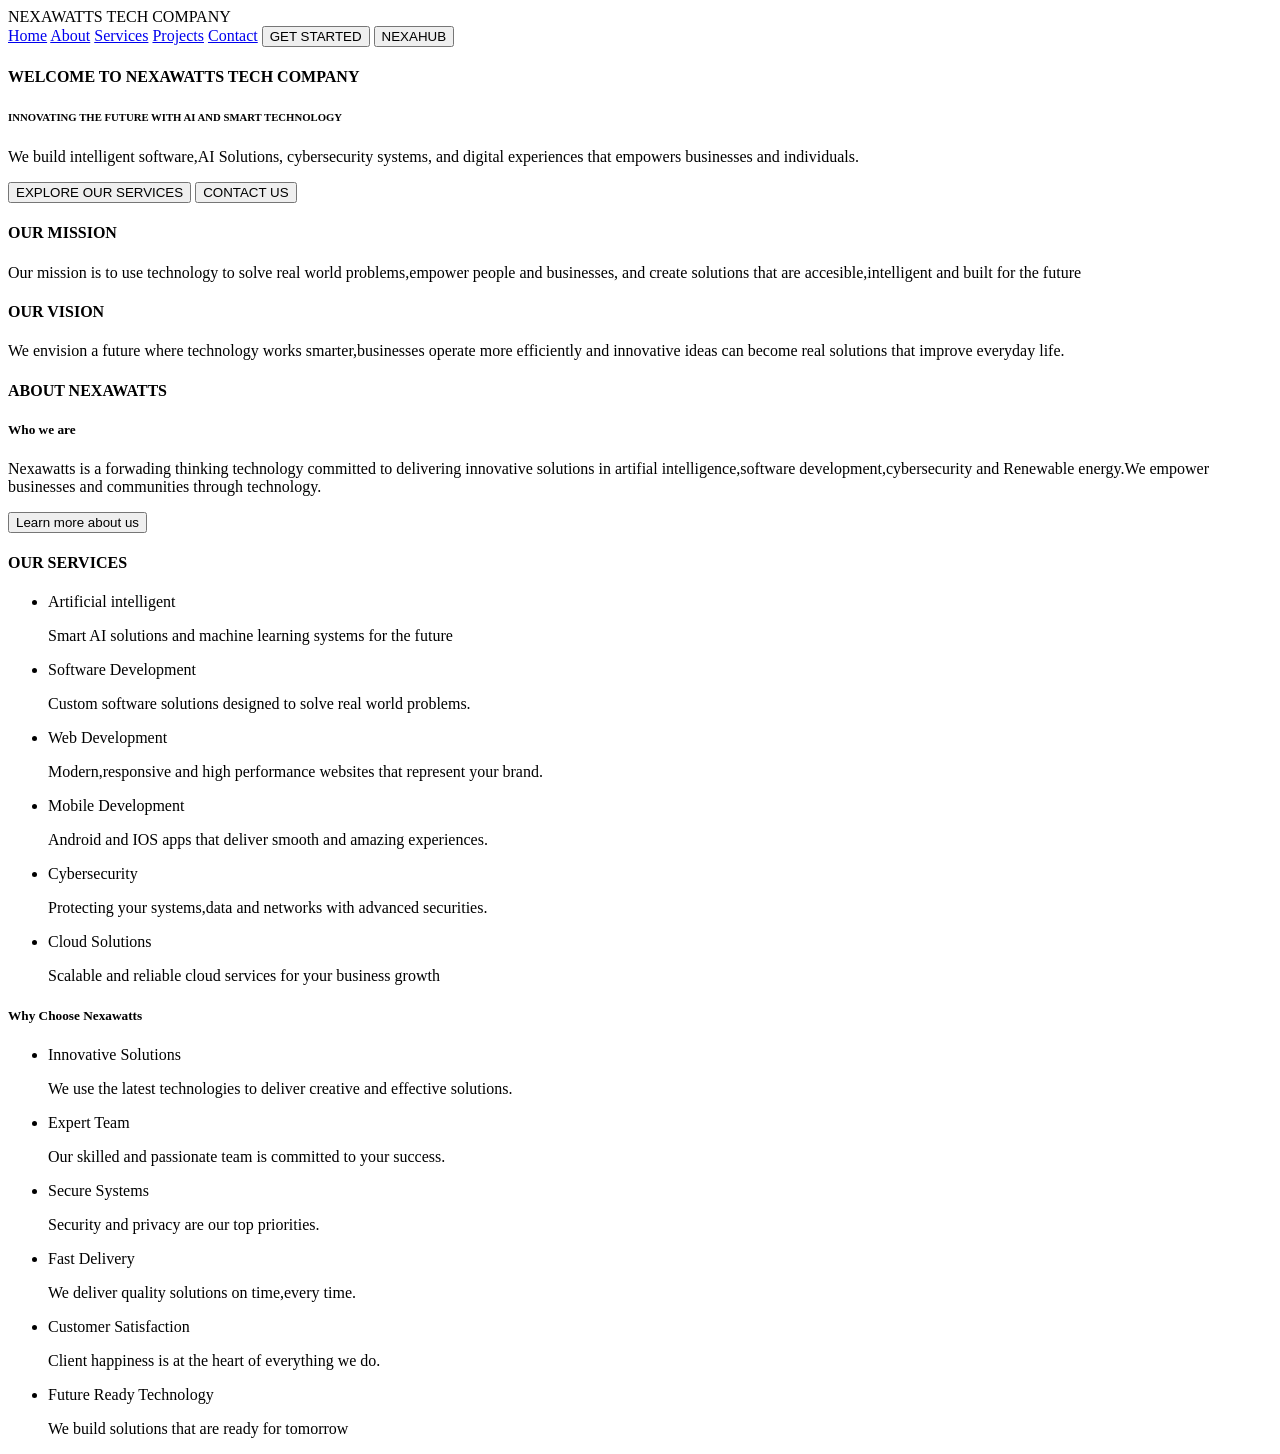
==== index.html @ e7c5574d "Initial commit" ====
<!DOCTYPE html>
<html>
    <head>NEXAWATTS TECH COMPANY</head>
    <body>
        <nav>
            <a href="index.html">Home</a>
            <a href="about.html">About</a>
            <a href="services.html">Services</a>
            <a href="projects.html">Projects</a>
            <a href="contact.html">Contact</a>
           <a href="getstarted.html"><button>GET STARTED</button></a>
           <a href="nexahub.html"><button>NEXAHUB</button></a> 
        </nav>
    <h4>WELCOME TO NEXAWATTS TECH COMPANY</h4>
    <h6>INNOVATING THE FUTURE WITH AI AND SMART TECHNOLOGY</h6>
       <p>We build intelligent software,AI Solutions,
        cybersecurity systems, and digital experiences that
        empowers businesses and individuals.
       </p>
       <a href="services.html"><button>EXPLORE OUR SERVICES</button></a>
       <a href="contact.html"><button>CONTACT US</button></a>
       <h4>OUR MISSION</h4>
           <P>Our mission is to use technology to solve
            real world problems,empower people and businesses,
            and create solutions that are accesible,intelligent
            and built for the future
           </P>
        <h4>OUR VISION</h4>
            <P>We envision a future where technology
                works smarter,businesses operate more efficiently
                and innovative ideas can become real solutions
                that improve everyday life.
            </P>
    <h4>ABOUT NEXAWATTS</h4>
    <h5>Who we are</h5>
       <p>Nexawatts is a forwading thinking technology
        committed to delivering innovative solutions in artifial
        intelligence,software development,cybersecurity and 
        Renewable energy.We empower businesses and communities 
        through technology.
       </p>
       <a href="about.html"><button>Learn more about us</button></a>
    <h4>OUR SERVICES</h4>
       <ul>
        <li>Artificial intelligent</li>
           <p>Smart AI solutions and machine learning
            systems for the future
           </p>
        <li>Software Development</li>
           <p>Custom software solutions designed to solve
            real world problems.
           </p>
        <li>Web Development</li>
           <p>Modern,responsive and high performance websites
            that represent your brand.
           </p>
        <li>Mobile Development</li>
           <p>Android and IOS apps that deliver smooth
            and amazing experiences.
           </p>
        <li>Cybersecurity</li>
           <p>Protecting your systems,data and networks with 
            advanced securities.
           </p>
        <li>Cloud Solutions</li>
           <p>Scalable and reliable cloud services for your
            business growth
           </p>
       </ul>
    <h5>Why Choose Nexawatts</h5>
       <ul>
        <li>Innovative Solutions</li>
           <p>We use the latest technologies to deliver 
            creative and effective solutions.
           </p>
        <li>Expert Team</li>
           <p>Our skilled and passionate team is committed
            to your success.
           </p>
        <li>Secure Systems</li>
           <p>Security and privacy are our top priorities.</p>
        <li>Fast Delivery</li>
           <p>We deliver quality solutions on time,every time.
           </p>
        <li>Customer Satisfaction</li>
           <p>Client happiness is at the heart of everything
            we do.
           </p>
        <li>Future Ready Technology</li>
           <p>We build solutions that are ready for tomorrow</p>
       </ul>
    </body>
</html>
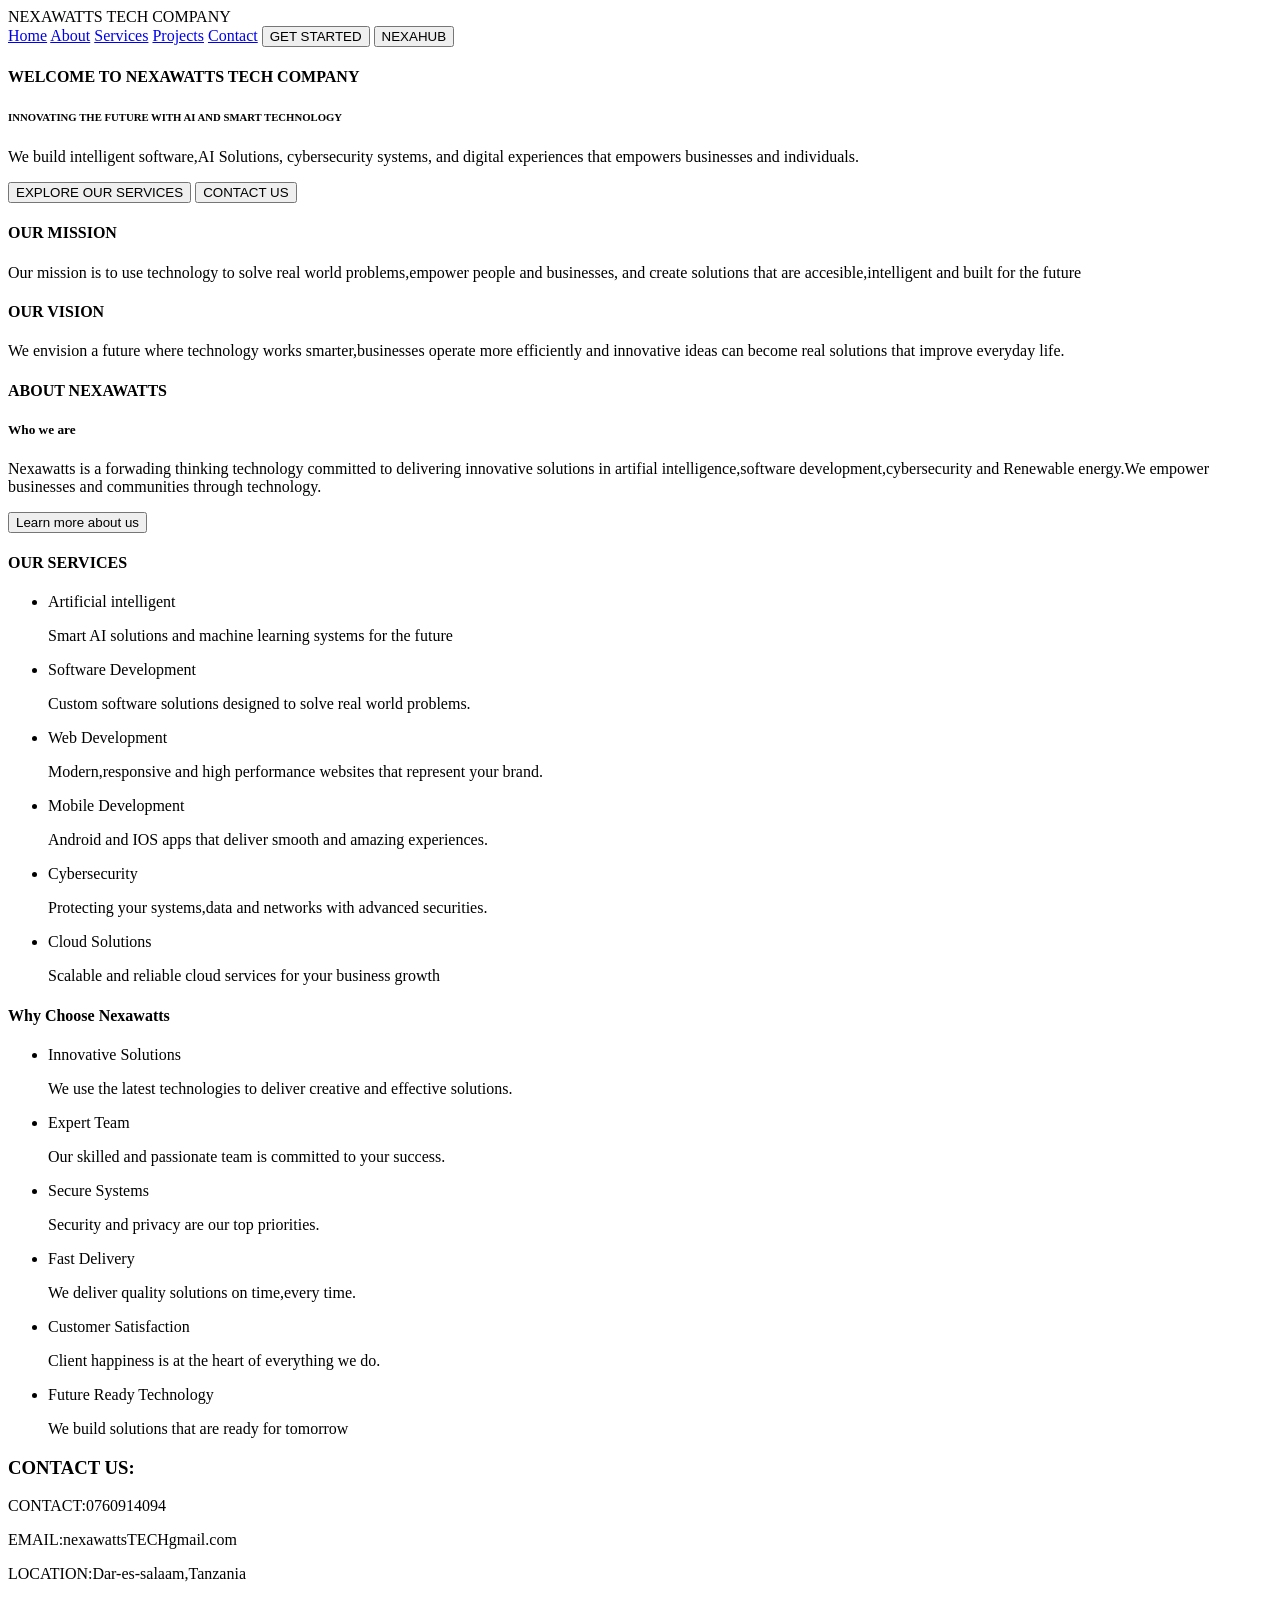
==== commit 4def4af3: "update Nexawatts website pages" ====
--- a/index.html
+++ b/index.html
@@ -1,7 +1,9 @@
 <!DOCTYPE html>
 <html>
     <head>NEXAWATTS TECH COMPANY</head>
+    
     <body>
+      <main>
         <nav>
             <a href="index.html">Home</a>
             <a href="about.html">About</a>
@@ -67,7 +69,7 @@
             business growth
            </p>
        </ul>
-    <h5>Why Choose Nexawatts</h5>
+    <h4>Why Choose Nexawatts</h4>
        <ul>
         <li>Innovative Solutions</li>
            <p>We use the latest technologies to deliver 
@@ -89,5 +91,12 @@
         <li>Future Ready Technology</li>
            <p>We build solutions that are ready for tomorrow</p>
        </ul>
+      </main>
+      <footer>
+         <h3>CONTACT US:</h3>
+            <P>CONTACT:0760914094</P>
+            <P>EMAIL:nexawattsTECHgmail.com</P>
+            <p>LOCATION:Dar-es-salaam,Tanzania</p>
+      </footer>
     </body>
 </html>
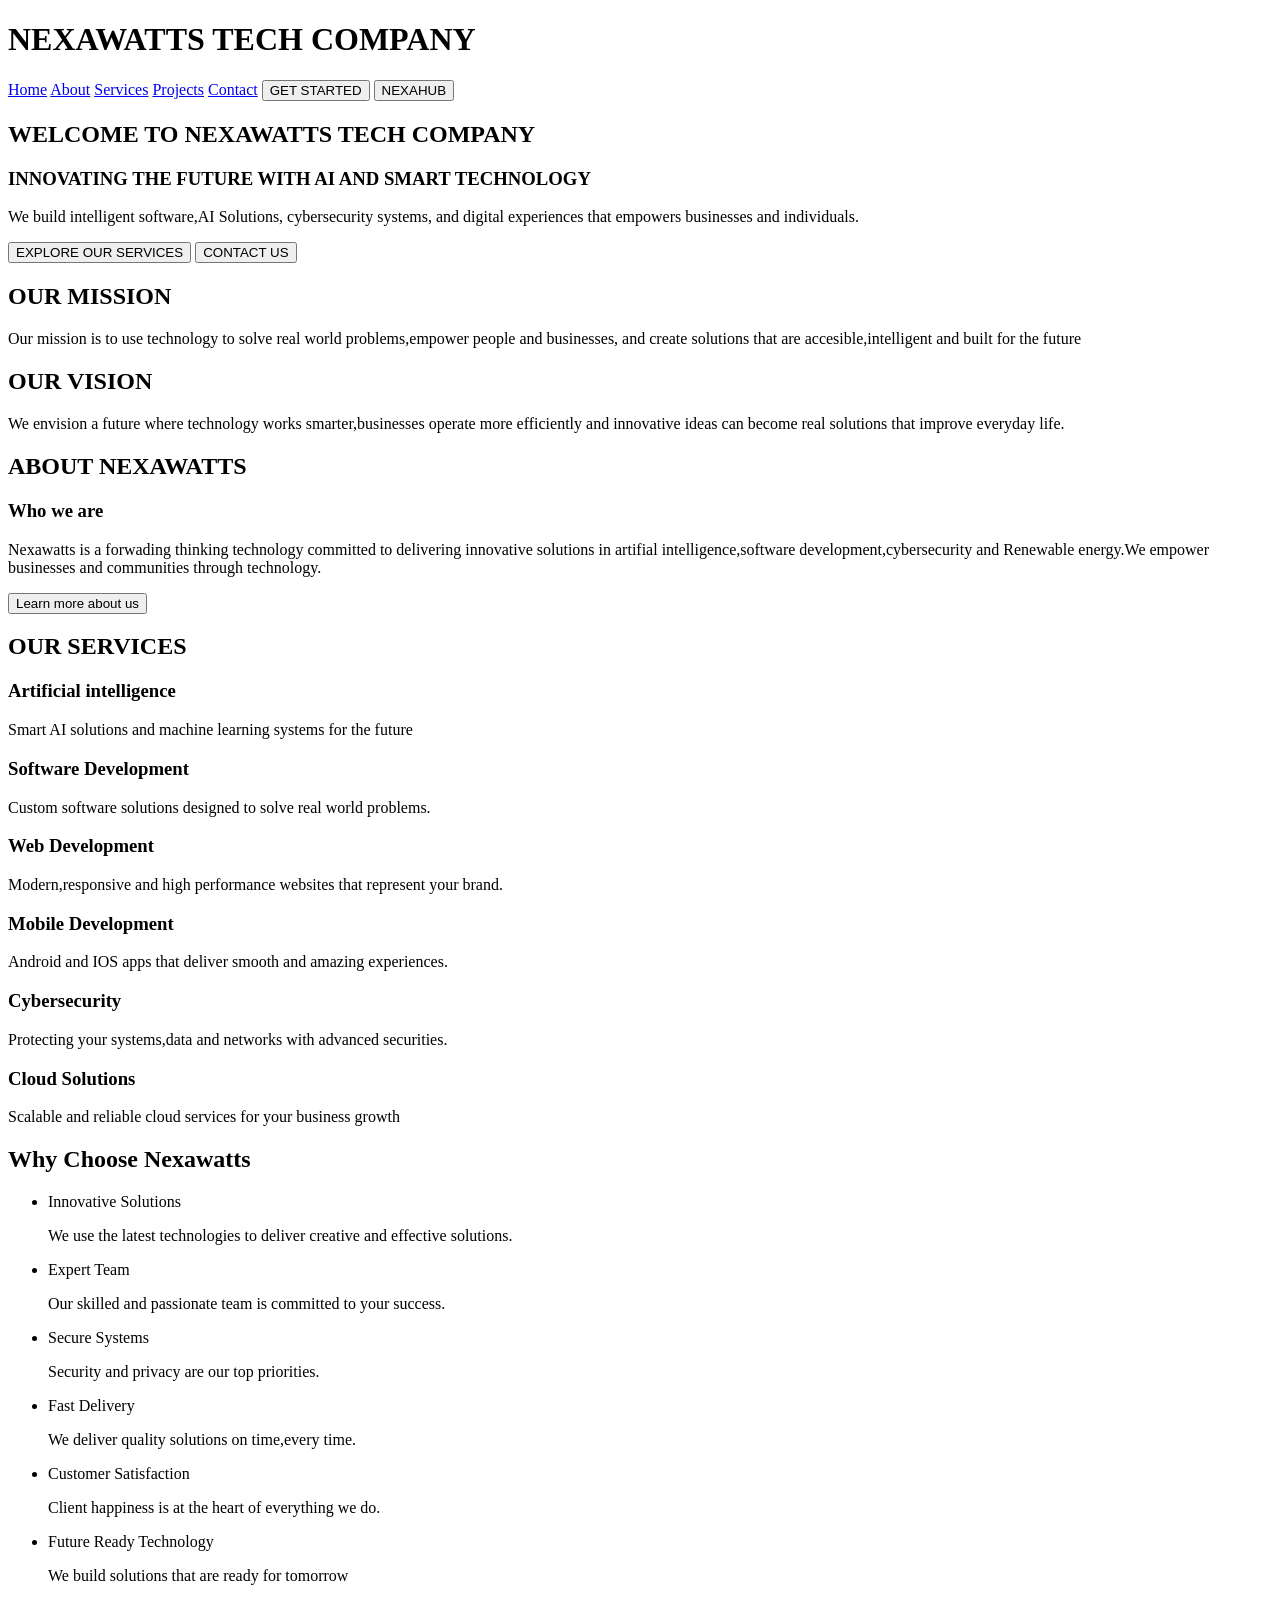
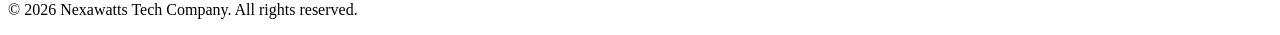
==== commit 5265820d: "updated Nexawatts Tech Copany" ====
--- a/index.html
+++ b/index.html
@@ -1,9 +1,12 @@
 <!DOCTYPE html>
 <html>
-    <head>NEXAWATTS TECH COMPANY</head>
+    <head>
+         <title>NEXAWATTS TECH COMPANY</title>
+    </head>
     
     <body>
-      <main>
+      <header>
+         <h1>NEXAWATTS TECH COMPANY</h1>
         <nav>
             <a href="index.html">Home</a>
             <a href="about.html">About</a>
@@ -13,90 +16,113 @@
            <a href="getstarted.html"><button>GET STARTED</button></a>
            <a href="nexahub.html"><button>NEXAHUB</button></a> 
         </nav>
-    <h4>WELCOME TO NEXAWATTS TECH COMPANY</h4>
-    <h6>INNOVATING THE FUTURE WITH AI AND SMART TECHNOLOGY</h6>
-       <p>We build intelligent software,AI Solutions,
-        cybersecurity systems, and digital experiences that
-        empowers businesses and individuals.
-       </p>
-       <a href="services.html"><button>EXPLORE OUR SERVICES</button></a>
-       <a href="contact.html"><button>CONTACT US</button></a>
-       <h4>OUR MISSION</h4>
-           <P>Our mission is to use technology to solve
-            real world problems,empower people and businesses,
-            and create solutions that are accesible,intelligent
-            and built for the future
-           </P>
-        <h4>OUR VISION</h4>
+      </header>
+      <main>
+         <section>
+           <h2>WELCOME TO NEXAWATTS TECH COMPANY</h2>
+           <h3>INNOVATING THE FUTURE WITH AI AND SMART TECHNOLOGY</h3>
+           <p>We build intelligent software,AI Solutions,
+               cybersecurity systems, and digital experiences that
+              empowers businesses and individuals.
+            </p>
+           <a href="services.html"><button>EXPLORE OUR SERVICES</button></a>
+          <a href="contact.html"><button>CONTACT US</button></a>
+         </section>
+         <section>
+           <h2>OUR MISSION</h2>
+            <P>Our mission is to use technology to solve
+               real world problems,empower people and businesses,
+               and create solutions that are accesible,intelligent
+               and built for the future
+            </P>
+         </section>
+         <section>
+            <h2>OUR VISION</h2>
             <P>We envision a future where technology
-                works smarter,businesses operate more efficiently
-                and innovative ideas can become real solutions
-                that improve everyday life.
+               works smarter,businesses operate more efficiently
+               and innovative ideas can become real solutions
+               that improve everyday life.
             </P>
-    <h4>ABOUT NEXAWATTS</h4>
-    <h5>Who we are</h5>
-       <p>Nexawatts is a forwading thinking technology
-        committed to delivering innovative solutions in artifial
-        intelligence,software development,cybersecurity and 
-        Renewable energy.We empower businesses and communities 
-        through technology.
-       </p>
-       <a href="about.html"><button>Learn more about us</button></a>
-    <h4>OUR SERVICES</h4>
-       <ul>
-        <li>Artificial intelligent</li>
-           <p>Smart AI solutions and machine learning
-            systems for the future
-           </p>
-        <li>Software Development</li>
-           <p>Custom software solutions designed to solve
-            real world problems.
-           </p>
-        <li>Web Development</li>
-           <p>Modern,responsive and high performance websites
-            that represent your brand.
-           </p>
-        <li>Mobile Development</li>
-           <p>Android and IOS apps that deliver smooth
-            and amazing experiences.
-           </p>
-        <li>Cybersecurity</li>
-           <p>Protecting your systems,data and networks with 
-            advanced securities.
-           </p>
-        <li>Cloud Solutions</li>
-           <p>Scalable and reliable cloud services for your
-            business growth
-           </p>
-       </ul>
-    <h4>Why Choose Nexawatts</h4>
-       <ul>
-        <li>Innovative Solutions</li>
-           <p>We use the latest technologies to deliver 
-            creative and effective solutions.
-           </p>
-        <li>Expert Team</li>
-           <p>Our skilled and passionate team is committed
-            to your success.
-           </p>
-        <li>Secure Systems</li>
-           <p>Security and privacy are our top priorities.</p>
-        <li>Fast Delivery</li>
-           <p>We deliver quality solutions on time,every time.
-           </p>
-        <li>Customer Satisfaction</li>
-           <p>Client happiness is at the heart of everything
-            we do.
-           </p>
-        <li>Future Ready Technology</li>
-           <p>We build solutions that are ready for tomorrow</p>
-       </ul>
+         </section>
+         <section>
+           <h2>ABOUT NEXAWATTS</h2>
+           <h3>Who we are</h3>
+           <p>Nexawatts is a forwading thinking technology
+              committed to delivering innovative solutions in artifial
+              intelligence,software development,cybersecurity and 
+              Renewable energy.We empower businesses and communities 
+              through technology.
+          </p>
+          <a href="about.html"><button>Learn more about us</button></a>
+         </section>
+         <section>
+            <h2>OUR SERVICES</h2>
+            <article>
+              <h3>Artificial intelligence</h3>
+              <p>Smart AI solutions and machine learning
+                 systems for the future
+              </p>
+            </article>
+            <article>
+              <h3>Software Development</h3>
+              <p>Custom software solutions designed to solve
+                 real world problems.
+              </p>
+            </article>
+            <article>
+              <h3>Web Development</h3>
+              <p>Modern,responsive and high performance websites
+                 that represent your brand.
+              </p>
+            </article>
+            <article>
+              <h3>Mobile Development</h3>
+              <p>Android and IOS apps that deliver smooth
+                 and amazing experiences.
+             </p>
+            </article>
+            <article>
+              <h3>Cybersecurity</h3>
+              <p>Protecting your systems,data and networks with 
+                 advanced securities.
+             </p>
+            </article>
+            <article>
+              <h3>Cloud Solutions</h3>
+              <p>Scalable and reliable cloud services for your
+                 business growth
+              </p>
+            </article>
+         </section>
+         <aside>
+           <h2>Why Choose Nexawatts</h2>
+           <ul>
+             <li>Innovative Solutions</li>
+                <p>We use the latest technologies to deliver 
+                   creative and effective solutions.
+                </p>
+             <li>Expert Team</li>
+                <p>Our skilled and passionate team is committed
+                   to your success.
+                </p>
+             <li>Secure Systems</li>
+                <p>Security and privacy are our top priorities.</p>
+             <li>Fast Delivery</li>
+                <p>We deliver quality solutions on time,every time.
+                </p>
+             <li>Customer Satisfaction</li>
+                <p>Client happiness is at the heart of everything
+                   we do.
+                </p>
+             <li>Future Ready Technology</li>
+                <p>We build solutions that are ready for tomorrow</p>
+             </ul>
+         </aside>
       </main>
       <footer>
-         <h3>CONTACT US:</h3>
-            <P>CONTACT:0760914094</P>
-            <P>EMAIL:nexawattsTECHgmail.com</P>
-            <p>LOCATION:Dar-es-salaam,Tanzania</p>
+         <p>&copy; 2026 Nexawatts Tech Company.
+            All rights reserved.
+         </p>
       </footer>
     </body>
 </html>
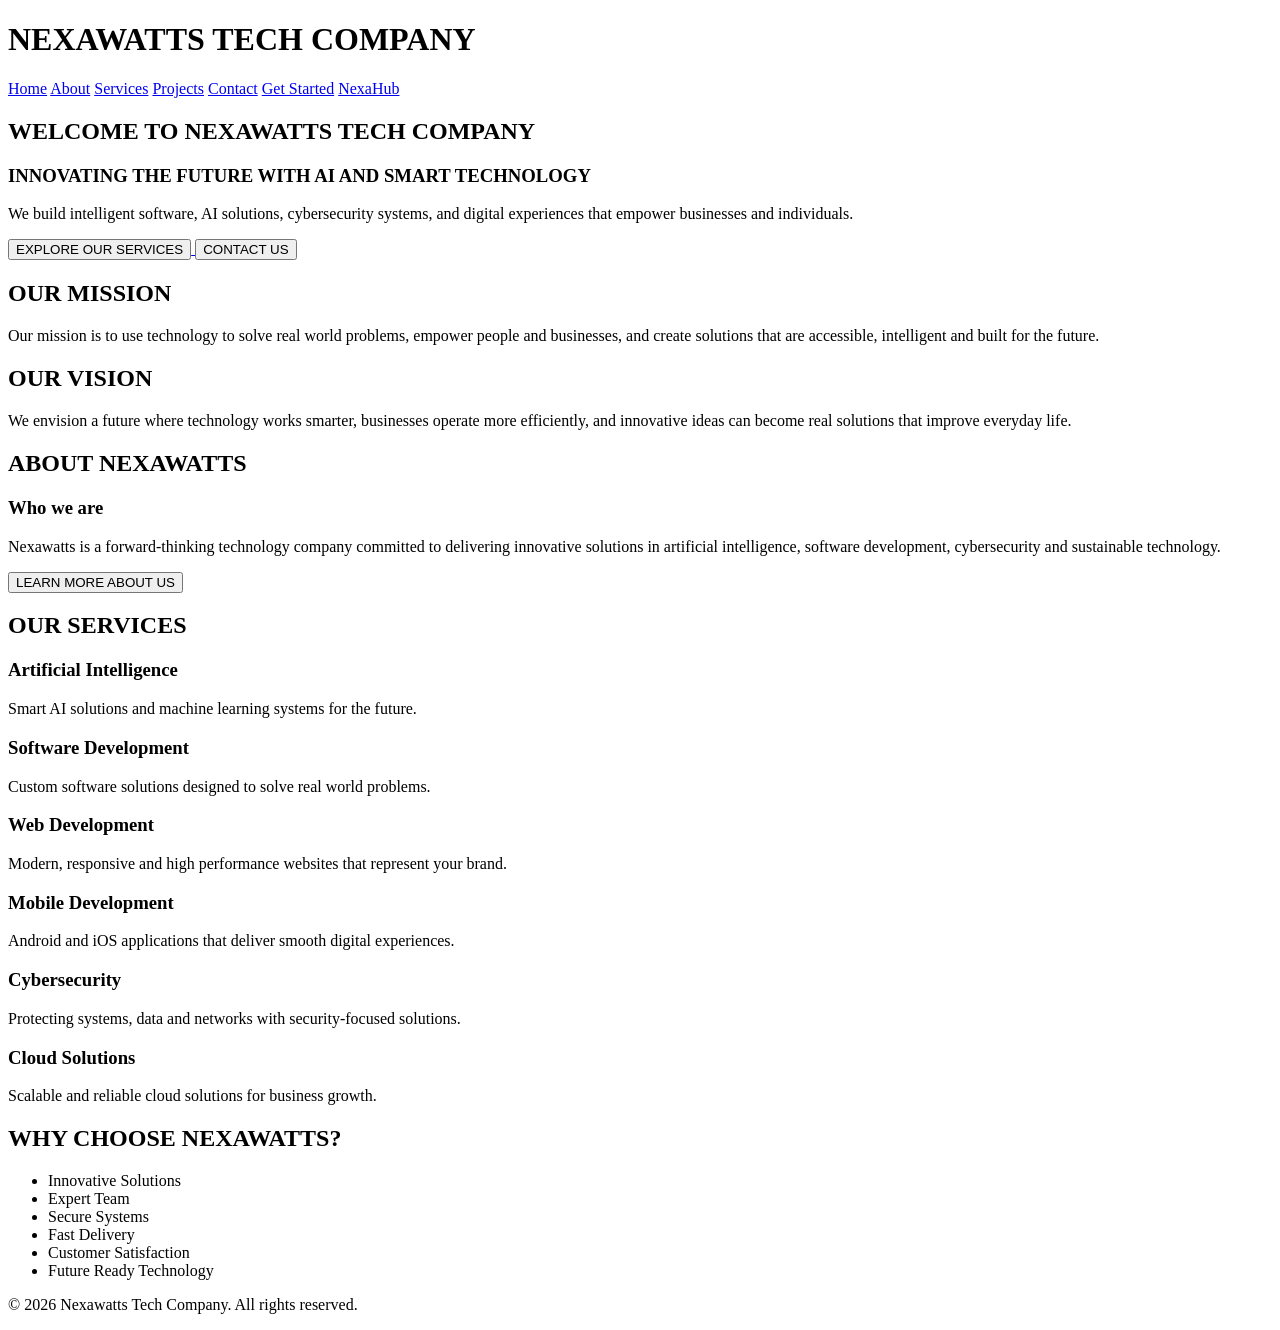
==== commit af66c09b: "updated Nexawatts Tech Company" ====
--- a/index.html
+++ b/index.html
@@ -1,128 +1,207 @@
 <!DOCTYPE html>
 <html>
-    <head>
-         <title>NEXAWATTS TECH COMPANY</title>
-    </head>
-    
-    <body>
-      <header>
-         <h1>NEXAWATTS TECH COMPANY</h1>
-        <nav>
-            <a href="index.html">Home</a>
-            <a href="about.html">About</a>
-            <a href="services.html">Services</a>
-            <a href="projects.html">Projects</a>
-            <a href="contact.html">Contact</a>
-           <a href="getstarted.html"><button>GET STARTED</button></a>
-           <a href="nexahub.html"><button>NEXAHUB</button></a> 
-        </nav>
-      </header>
-      <main>
-         <section>
-           <h2>WELCOME TO NEXAWATTS TECH COMPANY</h2>
-           <h3>INNOVATING THE FUTURE WITH AI AND SMART TECHNOLOGY</h3>
-           <p>We build intelligent software,AI Solutions,
-               cybersecurity systems, and digital experiences that
-              empowers businesses and individuals.
-            </p>
-           <a href="services.html"><button>EXPLORE OUR SERVICES</button></a>
-          <a href="contact.html"><button>CONTACT US</button></a>
-         </section>
-         <section>
-           <h2>OUR MISSION</h2>
-            <P>Our mission is to use technology to solve
-               real world problems,empower people and businesses,
-               and create solutions that are accesible,intelligent
-               and built for the future
-            </P>
-         </section>
-         <section>
-            <h2>OUR VISION</h2>
-            <P>We envision a future where technology
-               works smarter,businesses operate more efficiently
-               and innovative ideas can become real solutions
-               that improve everyday life.
-            </P>
-         </section>
-         <section>
-           <h2>ABOUT NEXAWATTS</h2>
-           <h3>Who we are</h3>
-           <p>Nexawatts is a forwading thinking technology
-              committed to delivering innovative solutions in artifial
-              intelligence,software development,cybersecurity and 
-              Renewable energy.We empower businesses and communities 
-              through technology.
-          </p>
-          <a href="about.html"><button>Learn more about us</button></a>
-         </section>
-         <section>
-            <h2>OUR SERVICES</h2>
-            <article>
-              <h3>Artificial intelligence</h3>
-              <p>Smart AI solutions and machine learning
-                 systems for the future
-              </p>
-            </article>
-            <article>
-              <h3>Software Development</h3>
-              <p>Custom software solutions designed to solve
-                 real world problems.
-              </p>
-            </article>
-            <article>
-              <h3>Web Development</h3>
-              <p>Modern,responsive and high performance websites
-                 that represent your brand.
-              </p>
-            </article>
-            <article>
-              <h3>Mobile Development</h3>
-              <p>Android and IOS apps that deliver smooth
-                 and amazing experiences.
-             </p>
-            </article>
-            <article>
-              <h3>Cybersecurity</h3>
-              <p>Protecting your systems,data and networks with 
-                 advanced securities.
-             </p>
-            </article>
-            <article>
-              <h3>Cloud Solutions</h3>
-              <p>Scalable and reliable cloud services for your
-                 business growth
-              </p>
-            </article>
-         </section>
-         <aside>
-           <h2>Why Choose Nexawatts</h2>
-           <ul>
-             <li>Innovative Solutions</li>
-                <p>We use the latest technologies to deliver 
-                   creative and effective solutions.
-                </p>
-             <li>Expert Team</li>
-                <p>Our skilled and passionate team is committed
-                   to your success.
-                </p>
-             <li>Secure Systems</li>
-                <p>Security and privacy are our top priorities.</p>
-             <li>Fast Delivery</li>
-                <p>We deliver quality solutions on time,every time.
-                </p>
-             <li>Customer Satisfaction</li>
-                <p>Client happiness is at the heart of everything
-                   we do.
-                </p>
-             <li>Future Ready Technology</li>
-                <p>We build solutions that are ready for tomorrow</p>
-             </ul>
-         </aside>
-      </main>
-      <footer>
-         <p>&copy; 2026 Nexawatts Tech Company.
-            All rights reserved.
-         </p>
-      </footer>
-    </body>
+
+<head>
+    <title>NEXAWATTS TECH COMPANY</title>
+</head>
+
+<body>
+
+<header>
+
+    <h1>NEXAWATTS TECH COMPANY</h1>
+
+    <nav>
+        <a href="index.html">Home</a>
+        <a href="about.html">About</a>
+        <a href="services.html">Services</a>
+        <a href="projects.html">Projects</a>
+        <a href="contact.html">Contact</a>
+        <a href="getstarted.html">Get Started</a>
+        <a href="nexahub.html">NexaHub</a>
+    </nav>
+
+</header>
+
+
+<main>
+
+    <section>
+
+        <h2>WELCOME TO NEXAWATTS TECH COMPANY</h2>
+
+        <h3>INNOVATING THE FUTURE WITH AI AND SMART TECHNOLOGY</h3>
+
+        <p>
+            We build intelligent software, AI solutions,
+            cybersecurity systems, and digital experiences
+            that empower businesses and individuals.
+        </p>
+
+        <a href="services.html">
+            <button>EXPLORE OUR SERVICES</button>
+        </a>
+
+        <a href="contact.html">
+            <button>CONTACT US</button>
+        </a>
+
+    </section>
+
+
+    <section>
+
+        <h2>OUR MISSION</h2>
+
+        <p>
+            Our mission is to use technology to solve
+            real world problems, empower people and businesses,
+            and create solutions that are accessible,
+            intelligent and built for the future.
+        </p>
+
+    </section>
+
+
+    <section>
+
+        <h2>OUR VISION</h2>
+
+        <p>
+            We envision a future where technology works smarter,
+            businesses operate more efficiently, and innovative
+            ideas can become real solutions that improve everyday life.
+        </p>
+
+    </section>
+
+
+    <section>
+
+        <h2>ABOUT NEXAWATTS</h2>
+
+        <h3>Who we are</h3>
+
+        <p>
+            Nexawatts is a forward-thinking technology company
+            committed to delivering innovative solutions in
+            artificial intelligence, software development,
+            cybersecurity and sustainable technology.
+        </p>
+
+        <a href="about.html">
+            <button>LEARN MORE ABOUT US</button>
+        </a>
+
+    </section>
+
+
+    <section>
+
+        <h2>OUR SERVICES</h2>
+
+
+        <article>
+
+            <h3>Artificial Intelligence</h3>
+
+            <p>
+                Smart AI solutions and machine learning
+                systems for the future.
+            </p>
+
+        </article>
+
+
+        <article>
+
+            <h3>Software Development</h3>
+
+            <p>
+                Custom software solutions designed to solve
+                real world problems.
+            </p>
+
+        </article>
+
+
+        <article>
+
+            <h3>Web Development</h3>
+
+            <p>
+                Modern, responsive and high performance
+                websites that represent your brand.
+            </p>
+
+        </article>
+
+
+        <article>
+
+            <h3>Mobile Development</h3>
+
+            <p>
+                Android and iOS applications that deliver
+                smooth digital experiences.
+            </p>
+
+        </article>
+
+
+        <article>
+
+            <h3>Cybersecurity</h3>
+
+            <p>
+                Protecting systems, data and networks
+                with security-focused solutions.
+            </p>
+
+        </article>
+
+
+        <article>
+
+            <h3>Cloud Solutions</h3>
+
+            <p>
+                Scalable and reliable cloud solutions
+                for business growth.
+            </p>
+
+        </article>
+
+    </section>
+
+
+    <aside>
+
+        <h2>WHY CHOOSE NEXAWATTS?</h2>
+
+        <ul>
+            <li>Innovative Solutions</li>
+            <li>Expert Team</li>
+            <li>Secure Systems</li>
+            <li>Fast Delivery</li>
+            <li>Customer Satisfaction</li>
+            <li>Future Ready Technology</li>
+        </ul>
+
+    </aside>
+
+</main>
+
+
+<footer>
+
+    <p>
+        &copy; 2026 Nexawatts Tech Company.
+        All rights reserved.
+    </p>
+
+</footer>
+
+</body>
+
 </html>
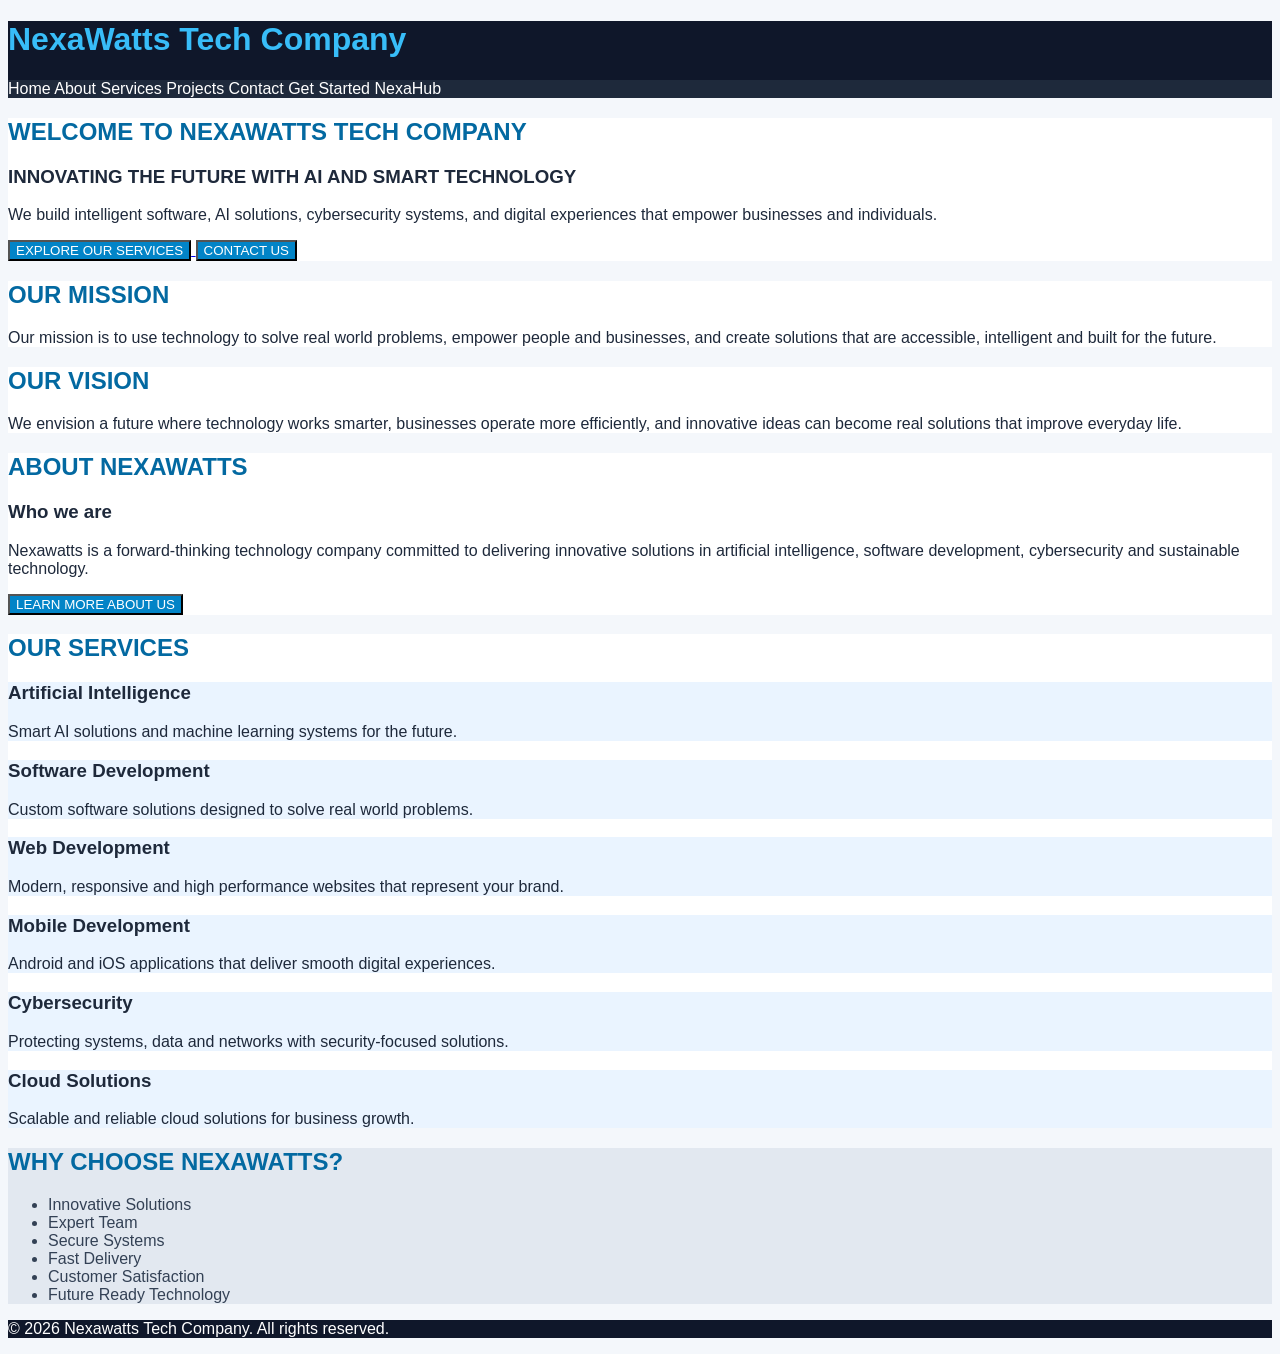
==== commit bbbf3dd3: "update" ====
--- a/index.html
+++ b/index.html
@@ -3,13 +3,14 @@
 
 <head>
     <title>NEXAWATTS TECH COMPANY</title>
+    <link rel="stylesheet" href="style.css">
 </head>
 
 <body>
 
 <header>
 
-    <h1>NEXAWATTS TECH COMPANY</h1>
+    <h1 class="company-name">NexaWatts Tech Company</h1>
 
     <nav>
         <a href="index.html">Home</a>
@@ -24,9 +25,9 @@
 </header>
 
 
-<main>
-
-    <section>
+<main id="main-content">
+
+    <section class="content-section">
 
         <h2>WELCOME TO NEXAWATTS TECH COMPANY</h2>
 
@@ -49,7 +50,7 @@
     </section>
 
 
-    <section>
+    <section class="content-section">
 
         <h2>OUR MISSION</h2>
 
@@ -63,7 +64,7 @@
     </section>
 
 
-    <section>
+    <section class="content-section">
 
         <h2>OUR VISION</h2>
 
@@ -76,7 +77,7 @@
     </section>
 
 
-    <section>
+    <section class="content-section">
 
         <h2>ABOUT NEXAWATTS</h2>
 
@@ -96,12 +97,12 @@
     </section>
 
 
-    <section>
+    <section class="content-section">
 
         <h2>OUR SERVICES</h2>
 
 
-        <article>
+        <article class="service-card">
 
             <h3>Artificial Intelligence</h3>
 
@@ -113,7 +114,7 @@
         </article>
 
 
-        <article>
+        <article class="service-card">
 
             <h3>Software Development</h3>
 
@@ -125,7 +126,7 @@
         </article>
 
 
-        <article>
+        <article class="service-card">
 
             <h3>Web Development</h3>
 
@@ -137,7 +138,7 @@
         </article>
 
 
-        <article>
+        <article class="service-card">
 
             <h3>Mobile Development</h3>
 
@@ -149,7 +150,7 @@
         </article>
 
 
-        <article>
+        <article class="service-card">
 
             <h3>Cybersecurity</h3>
 
@@ -161,7 +162,7 @@
         </article>
 
 
-        <article>
+        <article class="service-card">
 
             <h3>Cloud Solutions</h3>
 
--- a/style.css
+++ b/style.css
@@ -0,0 +1,102 @@
+
+/* ==========================================
+   NEXAWATTS TECH COMPANY
+   CSS FOUNDATION — VERSION 1
+   ========================================== */
+
+/* 1. BODY: element selector and inheritance */
+body {
+    background-color: #f4f7fb;
+    color: #1e293b;
+    font-family: Arial, sans-serif;
+}
+
+/* 2. HEADER */
+header {
+    background-color: #0f172a;
+    color: white;
+}
+
+/* 3. COMPANY NAME: class selector */
+.company-name {
+    color: #38bdf8;
+}
+
+/* 4. MAIN NAVIGATION */
+nav {
+    background-color: #1e293b;
+}
+
+nav a {
+    color: white;
+    text-decoration: none;
+}
+
+/* 5. MAIN CONTENT: ID selector */
+#main-content {
+    background-color: #f4f7fb;
+    color: #1e293b;
+}
+
+/* 6. CONTENT SECTIONS: class selector */
+.content-section {
+    background-color: white;
+    color: #1e293b;
+}
+
+/* 7. HEADINGS */
+h2 {
+    color: #0369a1;
+}
+
+/* 8. SERVICE CARDS: reusable class */
+.service-card {
+    background-color: #eaf4ff;
+    color: #1e293b;
+}
+
+/* 9. ASIDE */
+aside {
+    background-color: #e2e8f0;
+    color: #334155;
+}
+
+/* 10. TABLES */
+table {
+    background-color: white;
+    color: #1e293b;
+}
+
+th {
+    background-color: #0f172a;
+    color: white;
+}
+
+/* 11. FORMS */
+form {
+    background-color: white;
+    color: #1e293b;
+}
+
+label {
+    color: #0f172a;
+}
+
+input,
+select,
+textarea {
+    background-color: #f8fafc;
+    color: #1e293b;
+}
+
+/* 12. BUTTONS */
+button {
+    background-color: #0284c7;
+    color: white;
+}
+
+/* 13. FOOTER */
+footer {
+    background-color: #0f172a;
+    color: white;
+}
